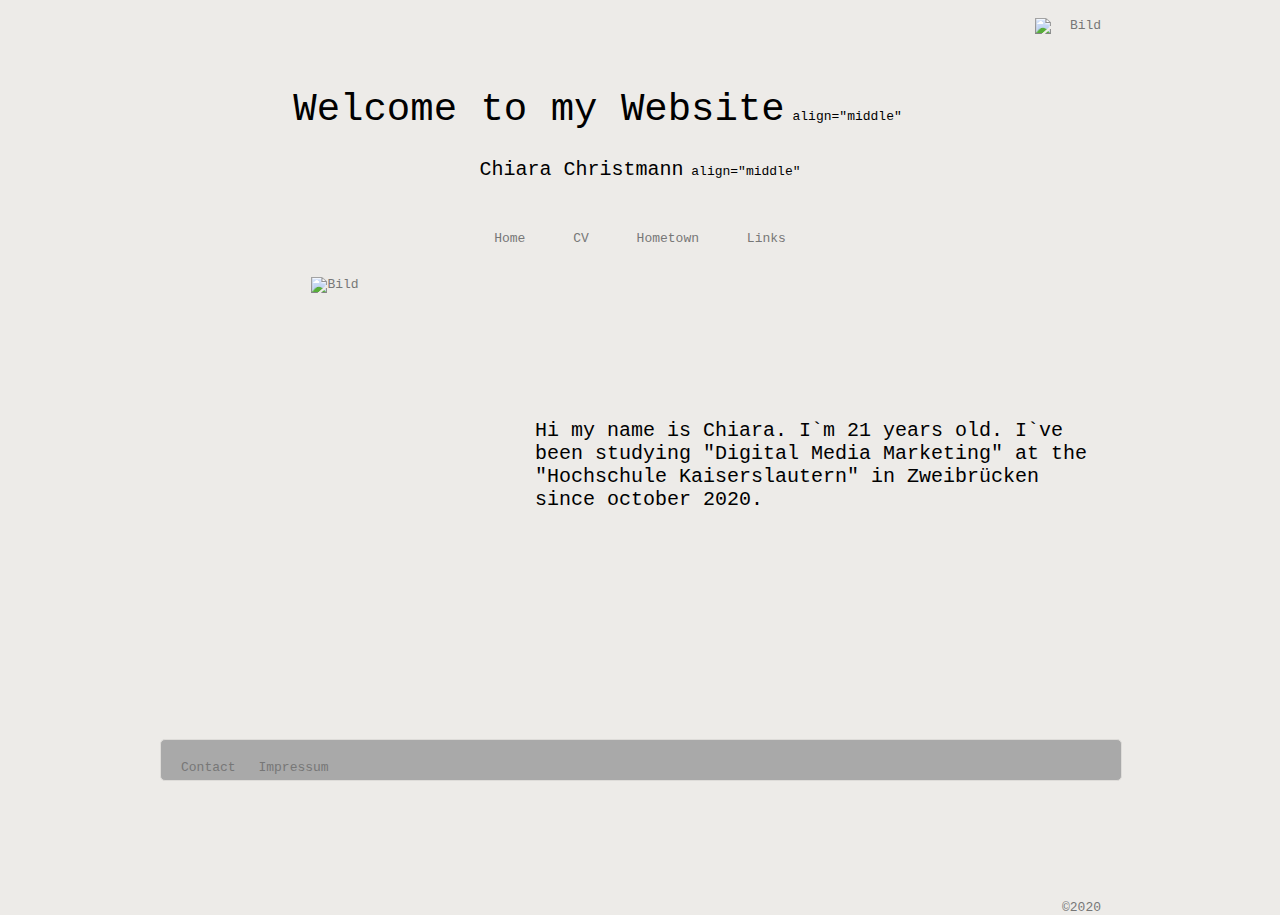
==== index.html @ 564fe874 "Update index.html" ====
<!DOCTYPE html> 

<html>
    
  <head>
    <link rel="stylesheet" href="styles.css" type="text/css">
    <title>Chiara Christmann</title>
  </head>
    
   <body>
     <div id="wrapper">
          <header> <a><img src="Logo Gestaltung.png.pdf" alt="Bild" align="right" 
                          width="85"
                           height="85"/></a> </header>
         <header> <font size="10">Welcome to my Website</font> align="middle"</header>
         <header> <font size="5"> Chiara Christmann</font> align="middle"</header>
        
                        
         
         <nav>
            <ul>
                <li><a href="index.html">Home</a></li>
                <li><a href="CV.html">CV</a></li>
                <li><a href="Hometown.html">Hometown</a></li>
                <li><a href="Links.html">Links</a></li>
            </ul>
         </nav>
       <section>
         <div class="article">
            <center> <a><img src="IMG_7873.png" alt="Bild" align="middle"
                width="270"
                height="400"/></a> 
            </center>
         </div>
           </section>
       <aside>
           <div class="article">
               <p> <font size="5">Hi my name is Chiara. I`m 21 years old. I`ve been studying "Digital Media Marketing" at the "Hochschule Kaiserslautern" in Zweibrücken since october 2020.</font></p>
           </div>
      </aside>
       <footer>
         <ul> 
           <li><a href="Contact.html">Contact</a></li>
           <li><a href="Impressum.html">Impressum</a></li>
         </ul>
           <p><a href="#">&copy;2020</a></p>
       </footer>
      </div>
    </body>
    
</html>
---- styles.css ----
#wrapper {
    width: 960px;
    margin-right: auto;
    margin-left: auto;
    font-family: monospace;
}

body {
    background-color: #edebe8;
}

header {
    padding-top: 10px;
    padding-bottom: 10px;
    height: 50px;
    text-align: center;
}

nav {
    text-align: center;
}

nav ul {
    list-style-type: none;
}

nav li {
    display: inline;
    margin-right: 40px;
}

a {
    color: #777;
    text-decoration: none;
}

#Links h1 {
    text-align: center;
}

section {
    width: 350px;
    float: left;
}

.article {
    height: 120px;
    margin-top: 15px;
    margin-bottom: 200px;
}

aside {
    width: 610px;
    float: right;
}

p { 
    margin-top: 160px;
    margin-left: 25px;
    margin-right: 25px;
}

footer {
    clear: both;
    background-color: darkgray;
    border: 1px solid #dedcd9;
    border-radius: 5px;
    height: 40px;
    width: 960px;
}

footer ul {
    float: left;
    list-style: none;
    padding: 0px;
    margin: 20px;
}

footer li {
    margin-right: 15px;
    display: inline;
}

footer p {
    text-align: right;
    margin-right: 20px;
    color: #777;
}

#Hometown {
    margin-bottom: 40px;
    margin-top: 20px;
}

#Hometown h1 {
    text-align: center;
}

#CV h1 {
    background-color: lightblue;
}

#CV h2 {
    background-color: lightgrey;
}
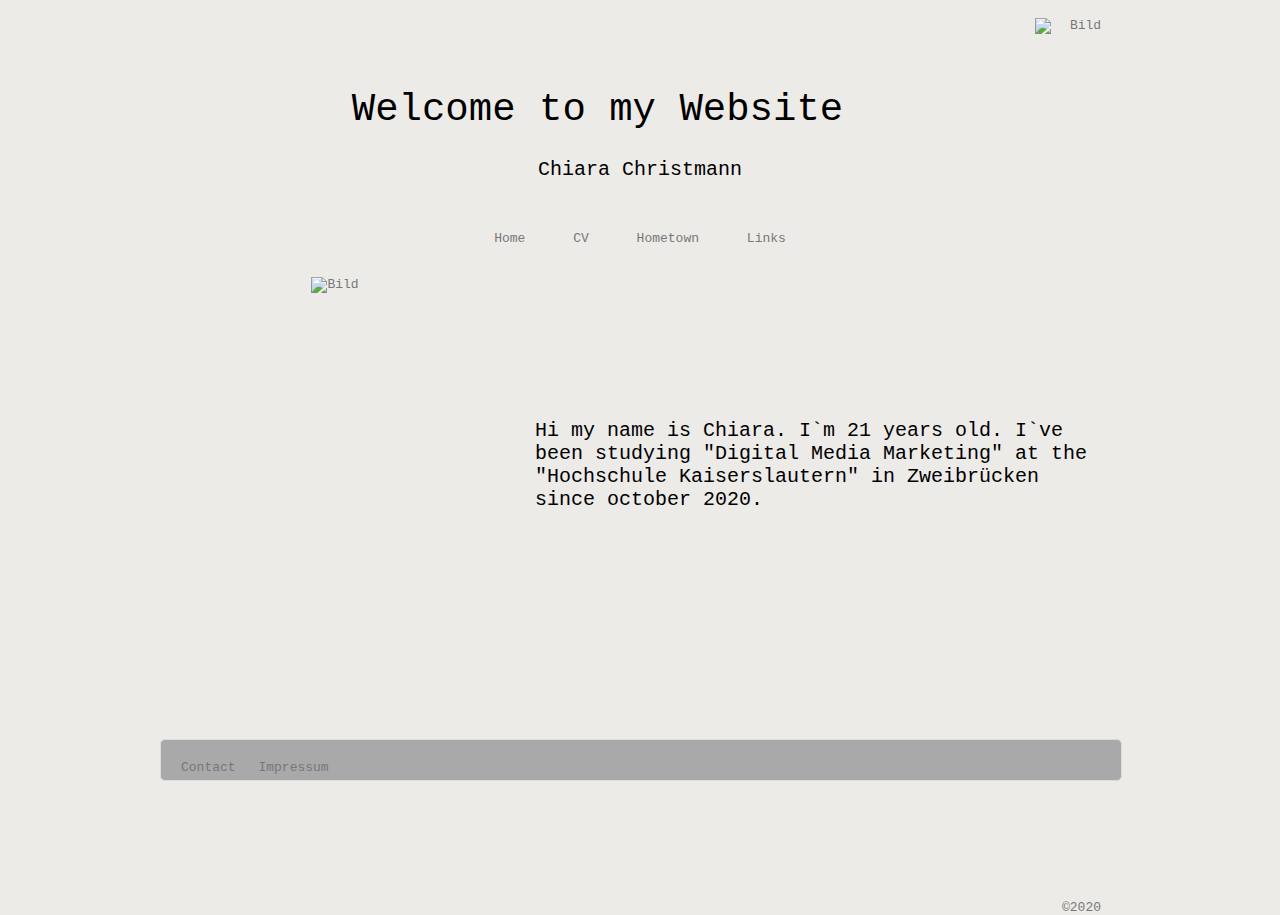
==== commit 18e37955: "Update index.html" ====
--- a/index.html
+++ b/index.html
@@ -12,8 +12,8 @@
           <header> <a><img src="Logo Gestaltung.png.pdf" alt="Bild" align="right" 
                           width="85"
                            height="85"/></a> </header>
-         <header> <font size="10">Welcome to my Website</font> align="middle"</header>
-         <header> <font size="5"> Chiara Christmann</font> align="middle"</header>
+         <header> <font size="10">Welcome to my Website</font></header>
+         <header> <font size="5"> Chiara Christmann</font></header>
         
                         
          
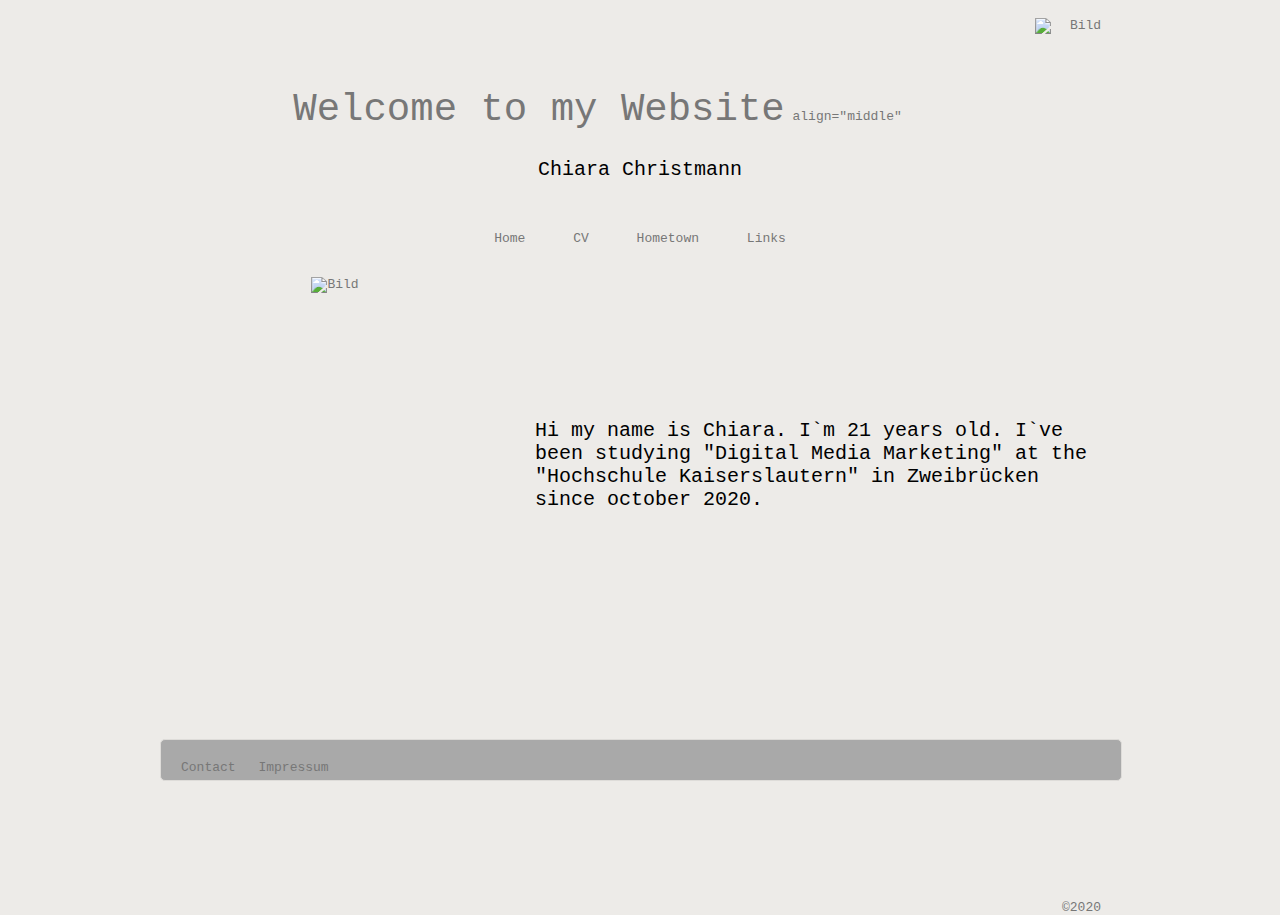
==== commit 1e1ef61b: "Update index.html" ====
--- a/index.html
+++ b/index.html
@@ -12,7 +12,7 @@
           <header> <a><img src="Logo Gestaltung.png.pdf" alt="Bild" align="right" 
                           width="85"
                            height="85"/></a> </header>
-         <header> <font size="10">Welcome to my Website</font></header>
+         <header> <a><font size="10">Welcome to my Website</font> align="middle" </a></header>
          <header> <font size="5"> Chiara Christmann</font></header>
         
                         
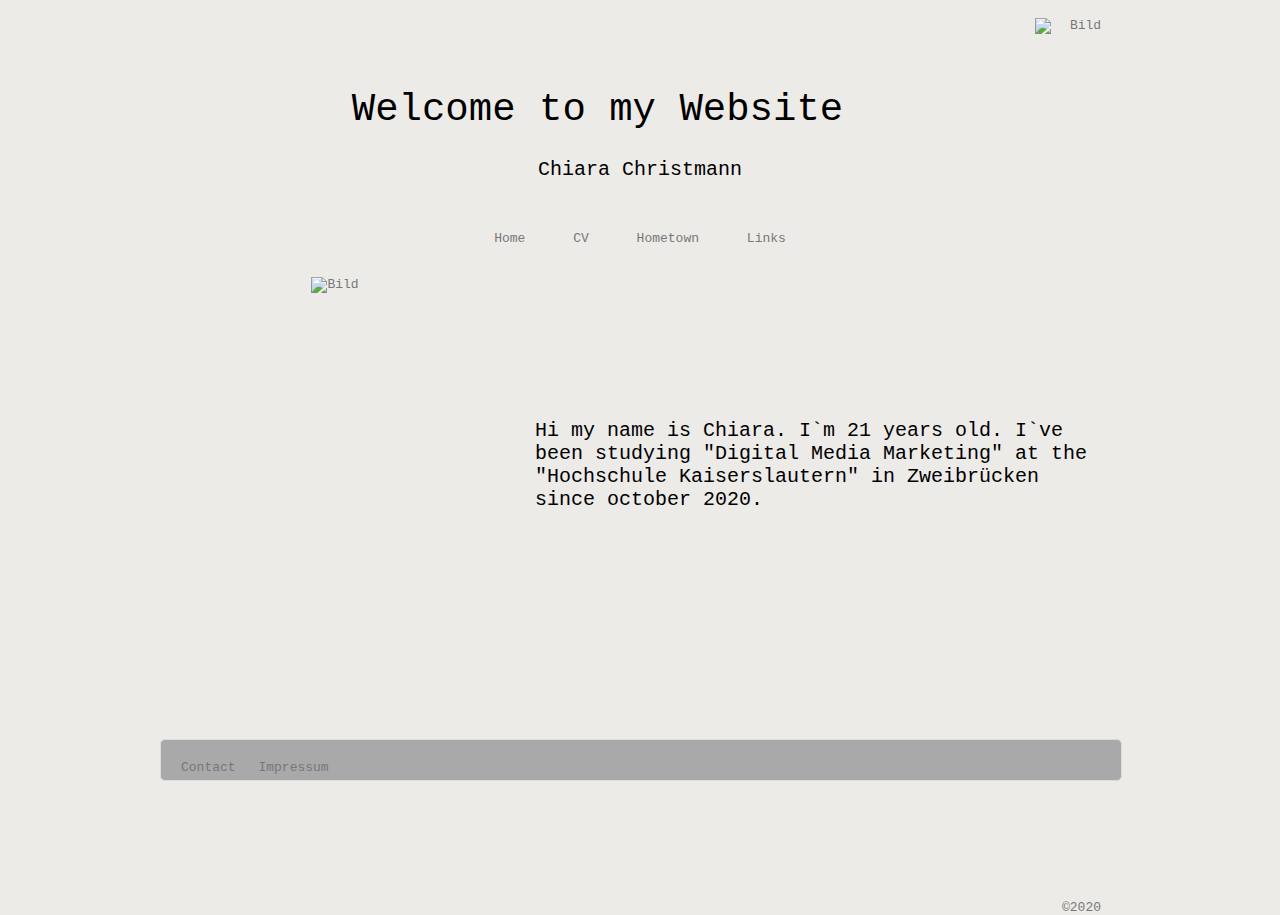
==== commit e3baa494: "Update index.html" ====
--- a/index.html
+++ b/index.html
@@ -12,7 +12,7 @@
           <header> <a><img src="Logo Gestaltung.png.pdf" alt="Bild" align="right" 
                           width="85"
                            height="85"/></a> </header>
-         <header> <a><font size="10">Welcome to my Website</font> align="middle" </a></header>
+         <header> <font size="10">Welcome to my Website</font></header>
          <header> <font size="5"> Chiara Christmann</font></header>
         
                         
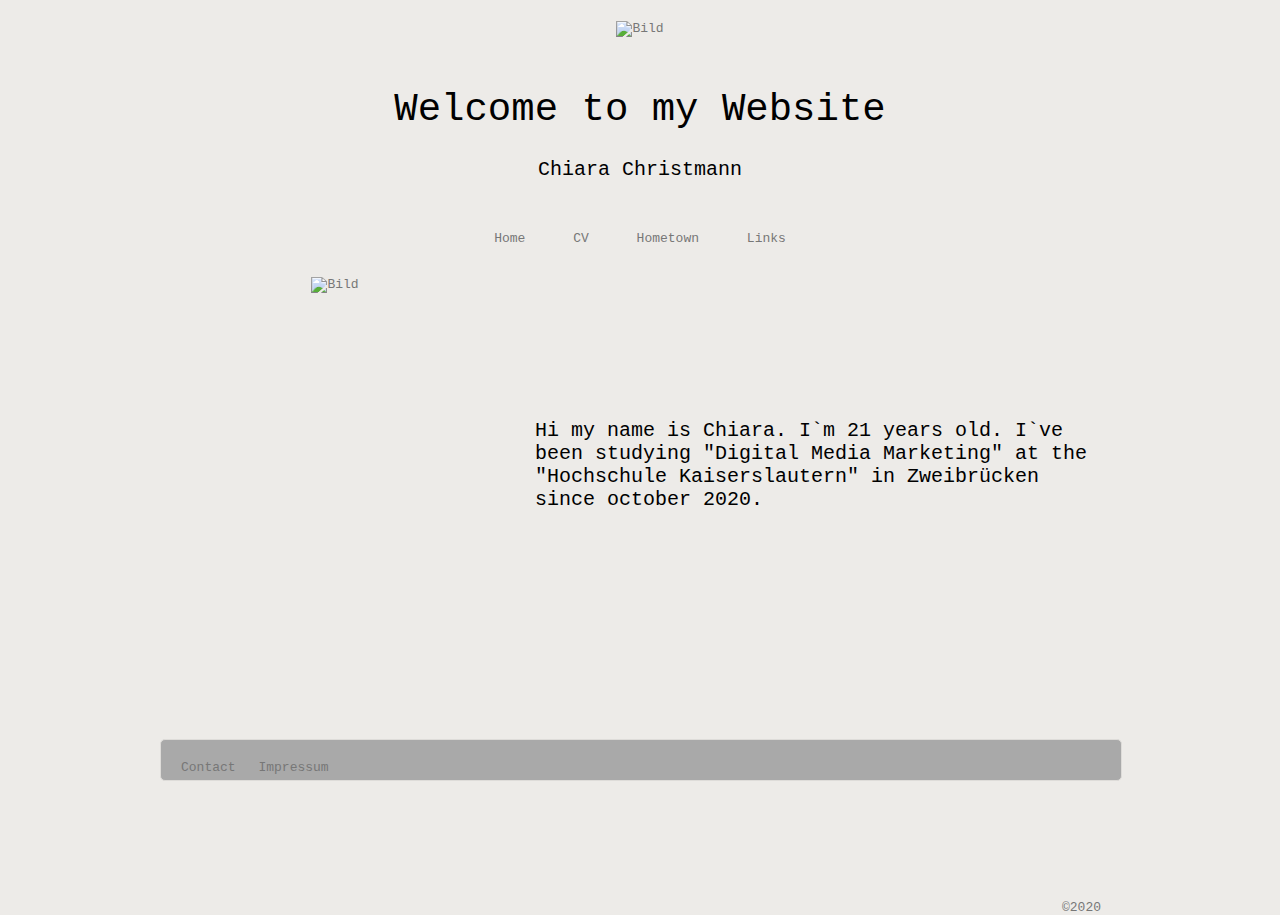
==== commit dd778a06: "Update index.html" ====
--- a/index.html
+++ b/index.html
@@ -9,9 +9,9 @@
     
    <body>
      <div id="wrapper">
-          <header> <a><img src="Logo Gestaltung.png.pdf" alt="Bild" align="right" 
-                          width="85"
-                           height="85"/></a> </header>
+          <header> <a><img src="Logo Gestaltung.png.pdf" alt="Bild" align="middle" 
+                          width="70"
+                           height="70"/></a> </header>
          <header> <font size="10">Welcome to my Website</font></header>
          <header> <font size="5"> Chiara Christmann</font></header>
         
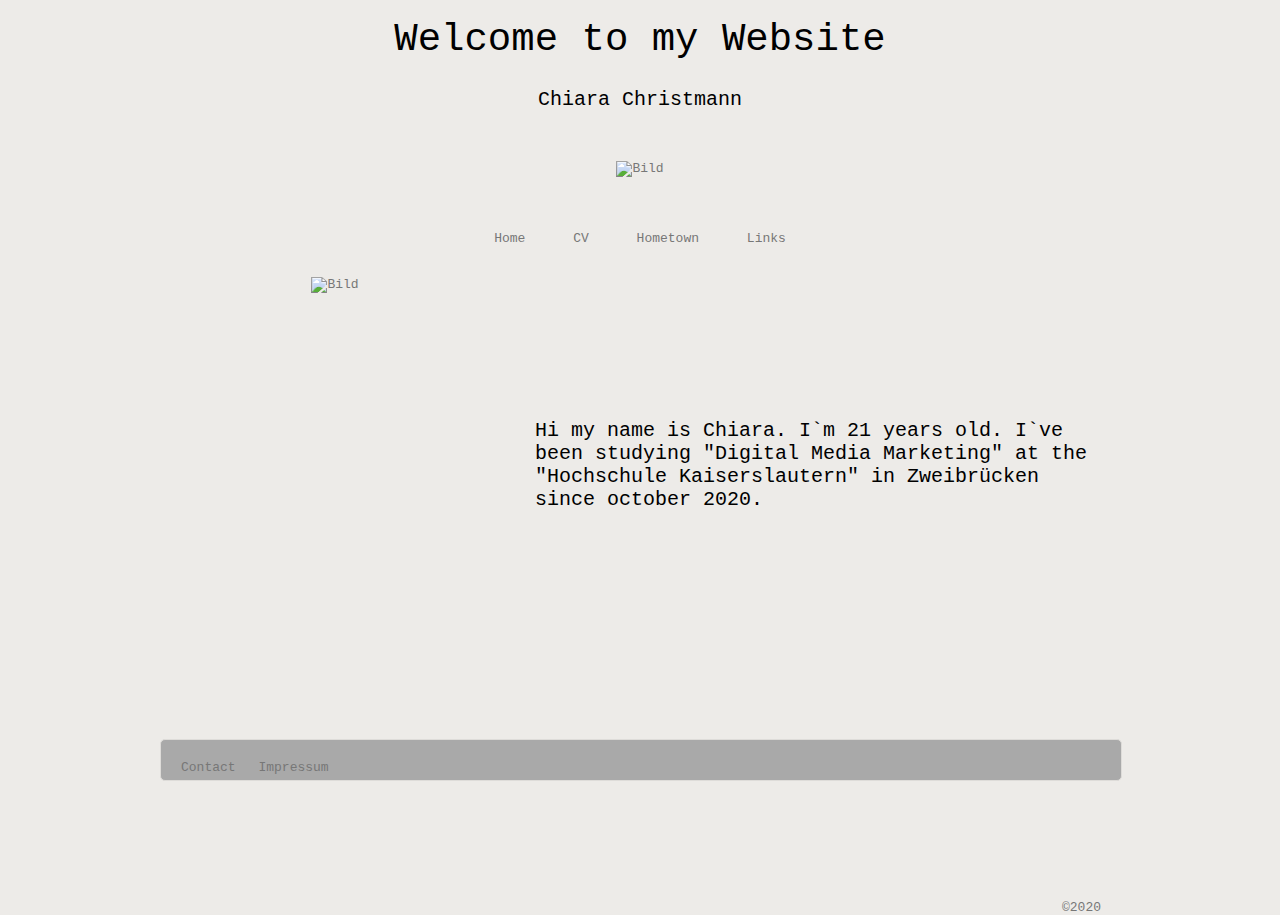
==== commit d233d68c: "Update index.html" ====
--- a/index.html
+++ b/index.html
@@ -9,11 +9,11 @@
     
    <body>
      <div id="wrapper">
-          <header> <a><img src="Logo Gestaltung.png.pdf" alt="Bild" align="middle" 
+         <header> <font size="10">Welcome to my Website</font></header>
+         <header> <font size="5"> Chiara Christmann</font></header>
+         <header> <a><img src="Logo Gestaltung.png.pdf" alt="Bild" align="middle" 
                           width="70"
                            height="70"/></a> </header>
-         <header> <font size="10">Welcome to my Website</font></header>
-         <header> <font size="5"> Chiara Christmann</font></header>
         
                         
          
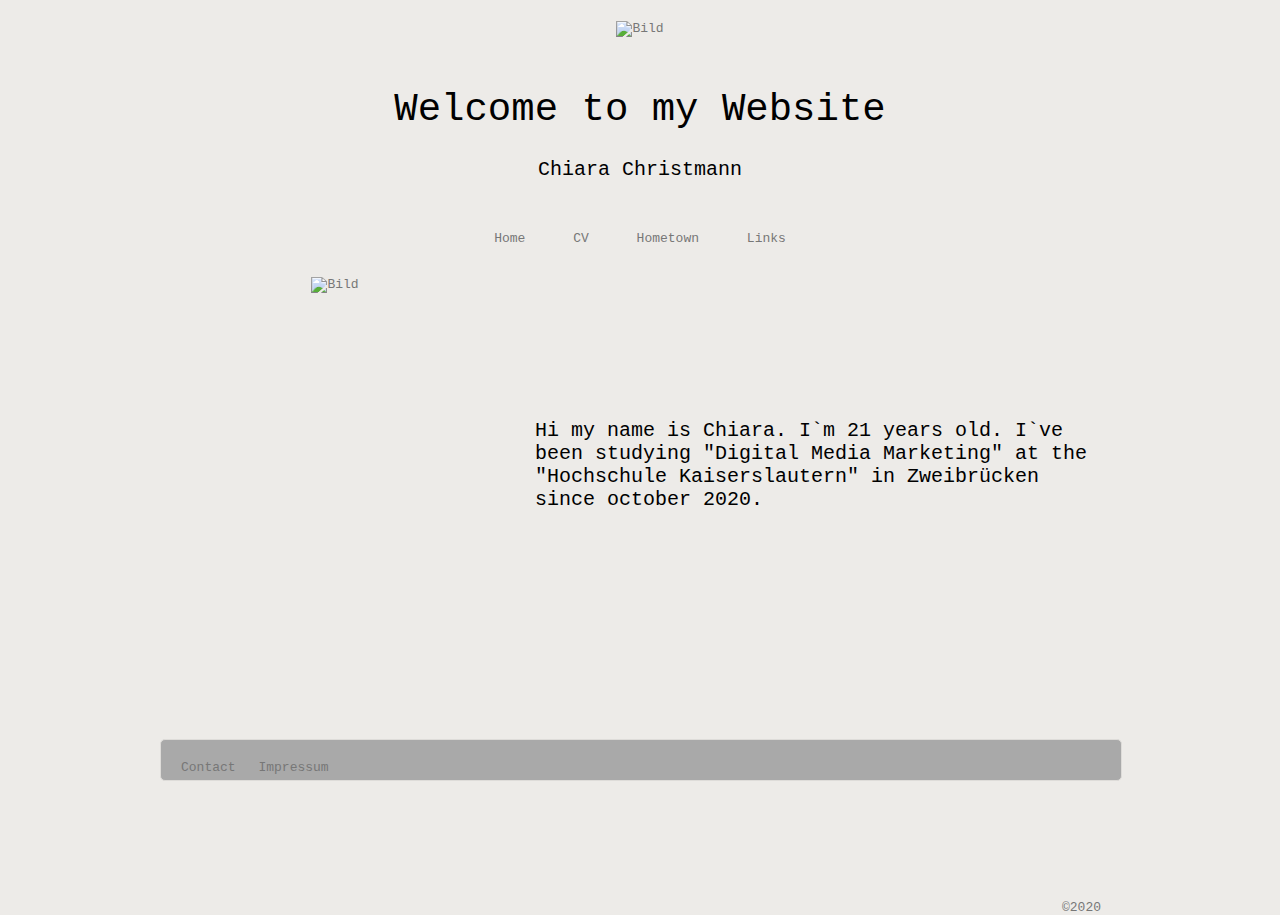
==== commit 9ea3e920: "Update index.html" ====
--- a/index.html
+++ b/index.html
@@ -9,11 +9,12 @@
     
    <body>
      <div id="wrapper">
+          <header> <a><img src="Logo Gestaltung.png.pdf" alt="Bild" align="middle" 
+                          width="70"
+                           height="70"/></a> </header>
          <header> <font size="10">Welcome to my Website</font></header>
          <header> <font size="5"> Chiara Christmann</font></header>
-         <header> <a><img src="Logo Gestaltung.png.pdf" alt="Bild" align="middle" 
-                          width="70"
-                           height="70"/></a> </header>
+        
         
                         
          
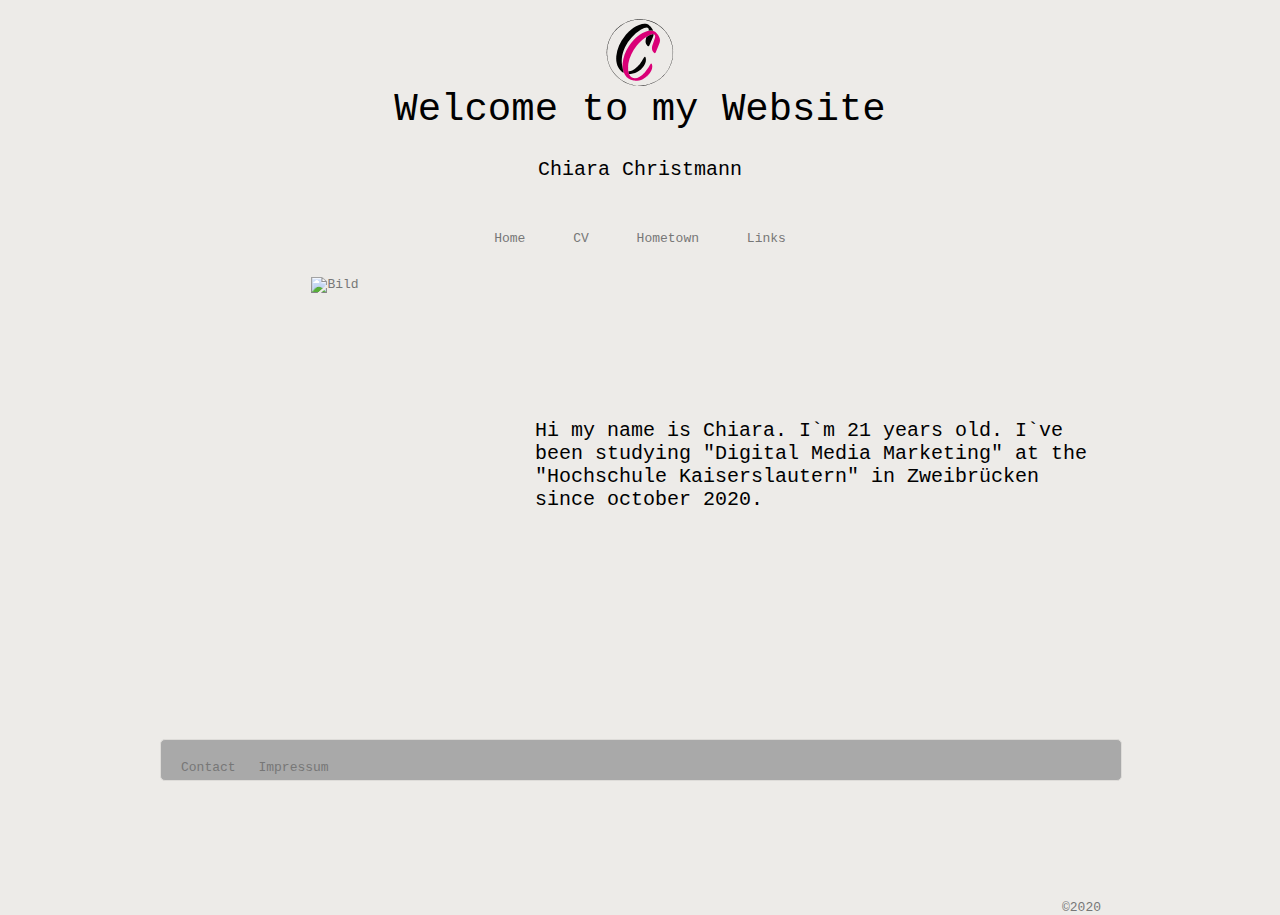
==== commit c9a804f0: "Update index.html" ====
--- a/index.html
+++ b/index.html
@@ -9,7 +9,7 @@
     
    <body>
      <div id="wrapper">
-          <header> <a><img src="Logo Gestaltung.png.pdf" alt="Bild" align="middle" 
+          <header> <a><img src="Vektordatei.svg" alt="Bild" align="middle" 
                           width="70"
                            height="70"/></a> </header>
          <header> <font size="10">Welcome to my Website</font></header>
